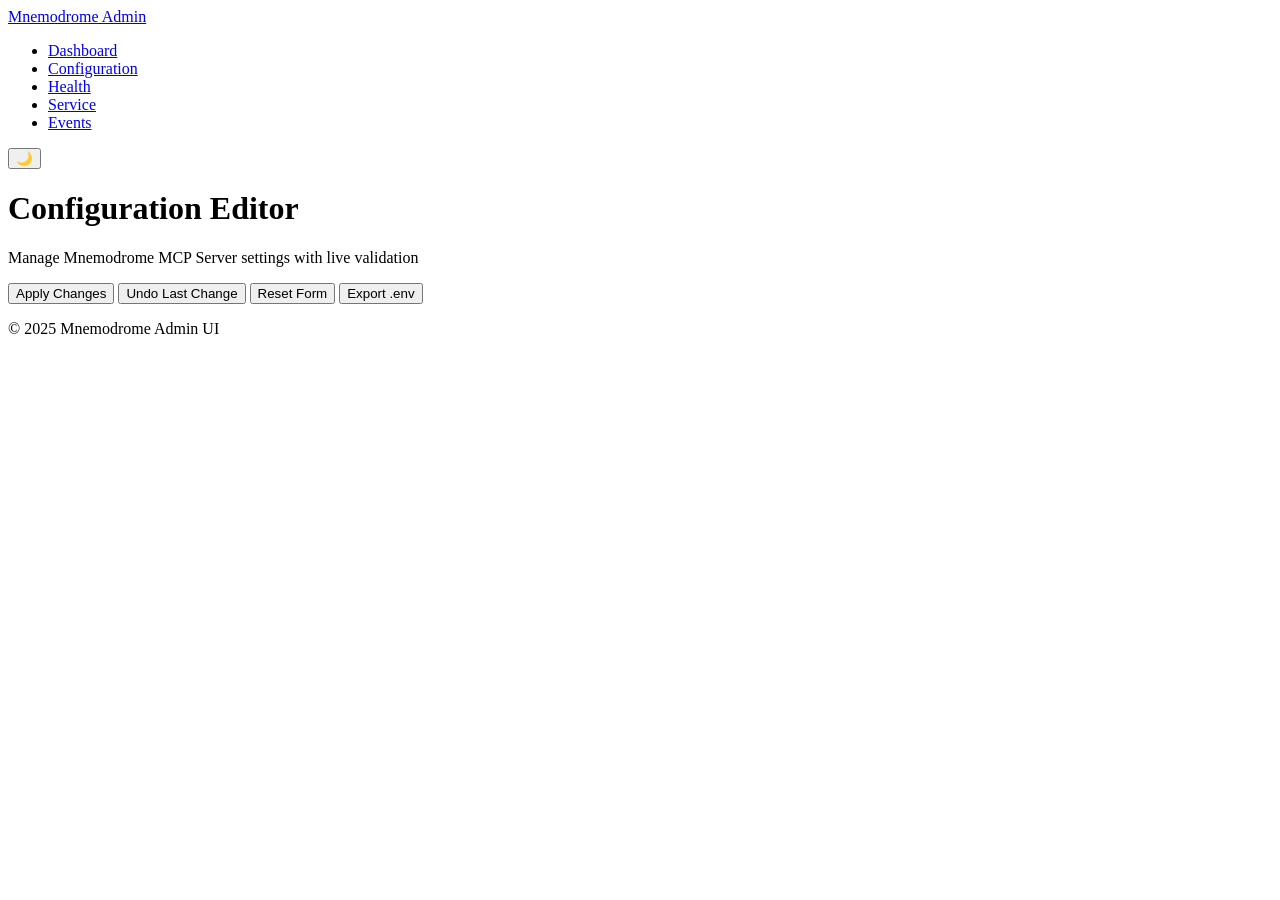
==== src/static/config.html @ 34b3ccf1 "Initial commit" ====
<!DOCTYPE html>
<html lang="en">
<head>
    <meta charset="UTF-8">
    <meta name="viewport" content="width=device-width, initial-scale=1.0">
    <title>Configuration Editor - Mnemodrome Admin</title>
    <link rel="stylesheet" href="/admin/static/style.css">
</head>
<body>
    <!-- Navigation -->
    <nav role="navigation">
        <div class="nav-content">
            <a href="/admin" class="nav-brand">Mnemodrome Admin</a>
            <ul class="nav-links">
                <li><a href="/admin" data-page="dashboard">Dashboard</a></li>
                <li><a href="/admin/config-editor" data-page="config" class="active">Configuration</a></li>
                <li><a href="/admin/health-dashboard" data-page="health">Health</a></li>
                <li><a href="/admin/service" data-page="service">Service</a></li>
                <li><a href="/admin/event-viewer" data-page="events">Events</a></li>
            </ul>
            <div class="dark-mode-toggle">
                <button type="button" id="dark-mode-toggle" onclick="toggleDarkMode()" title="Toggle Dark Mode">
                    <span id="dark-mode-icon">🌙</span>
                </button>
            </div>
        </div>
    </nav>

    <!-- Main Content -->
    <main>
        <!-- Page Header -->
        <div class="page-header">
            <h1>Configuration Editor</h1>
            <p>Manage Mnemodrome MCP Server settings with live validation</p>
        </div>

        <!-- Configuration Form -->
        <form id="config-form" aria-labelledby="config-heading">
            <input type="hidden" id="config-version" value="">

            <!-- Form will be populated dynamically by JavaScript -->
            <div id="config-form-container">
                <div class="spinner-container">
                    <div class="spinner"></div>
                </div>
            </div>

            <!-- Action Buttons -->
            <div class="btn-group mt-4">
                <button type="submit" class="btn btn-primary" id="save-btn">
                    Apply Changes
                </button>
                <button type="button" class="btn btn-warning" id="undo-btn">
                    Undo Last Change
                </button>
                <button type="button" class="btn btn-secondary" id="reset-btn">
                    Reset Form
                </button>
                <button type="button" class="btn btn-secondary" id="export-btn">
                    Export .env
                </button>
            </div>
        </form>
    </main>

    <!-- Footer -->
    <footer>
        <p>&copy; 2025 Mnemodrome Admin UI</p>
    </footer>

    <!-- Scripts -->
    <script src="/admin/static/app.js"></script>
    <script>
        // Set active navigation
        setActiveNavLink('config');

        let currentConfig = null;
        let configSchema = {};

        // Load configuration
        async function loadConfig() {
            try {
                showLoading('Loading configuration...');
                const data = await apiGet('/admin/config');
                currentConfig = data;

                // Store config version for optimistic locking
                document.getElementById('config-version').value = data.config_version;

                // Build schema for validation
                buildSchema(data.categories);

                // Render form
                renderConfigForm(data.categories);

                hideLoading();
            } catch (error) {
                hideLoading();
                handleApiError(error, 'loading configuration');
            }
        }

        // Build configuration schema for validation
        function buildSchema(categories) {
            configSchema = {};

            for (const [categoryName, variables] of Object.entries(categories)) {
                for (const variable of variables) {
                    configSchema[variable.name] = variable;
                }
            }
        }

        // Render configuration form
        function renderConfigForm(categories) {
            const container = document.getElementById('config-form-container');
            container.innerHTML = '';

            const categoryOrder = ['event_log', 'admin', 'logging', 'neo4j', 'redis'];
            const categoryTitles = {
                event_log: 'Event Log Configuration',
                admin: 'Admin Interface Configuration',
                logging: 'Logging Configuration',
                neo4j: 'Neo4j Database Configuration',
                redis: 'Redis Cache Configuration'
            };

            for (const categoryName of categoryOrder) {
                if (!categories[categoryName]) continue;

                const variables = categories[categoryName];
                const fieldset = document.createElement('fieldset');

                fieldset.innerHTML = `
                    <legend>${categoryTitles[categoryName]}</legend>
                    ${variables.map(variable => renderFormGroup(variable)).join('')}
                `;

                container.appendChild(fieldset);
            }

            // Add change listeners for validation
            addValidationListeners();
        }

        // Render individual form group
        function renderFormGroup(variable) {
            const inputId = `input-${variable.name}`;
            const isBoolean = typeof variable.value === 'boolean';
            const isDisabled = !variable.editable;

            let inputHtml;

            if (isBoolean) {
                // Checkbox for boolean values
                inputHtml = `
                    <div class="form-group checkbox-group">
                        <input
                            type="checkbox"
                            id="${inputId}"
                            name="${variable.name}"
                            ${variable.value ? 'checked' : ''}
                            ${isDisabled ? 'disabled' : ''}
                            aria-describedby="${inputId}-desc"
                        >
                        <label for="${inputId}">${variable.name}</label>
                    </div>
                    <div class="form-description" id="${inputId}-desc">
                        ${escapeHtml(variable.description)}
                    </div>
                `;
            } else if (variable.name === 'LOG_LEVEL') {
                // Dropdown for log level
                const levels = ['DEBUG', 'INFO', 'WARNING', 'ERROR', 'CRITICAL'];
                inputHtml = `
                    <div class="form-group">
                        <label for="${inputId}">${variable.name}</label>
                        <select
                            id="${inputId}"
                            name="${variable.name}"
                            ${isDisabled ? 'disabled' : ''}
                            aria-describedby="${inputId}-desc"
                        >
                            ${levels.map(level => `
                                <option value="${level}" ${variable.value === level ? 'selected' : ''}>
                                    ${level}
                                </option>
                            `).join('')}
                        </select>
                        <div class="form-description" id="${inputId}-desc">
                            ${escapeHtml(variable.description)}
                        </div>
                    </div>
                `;
            } else {
                // Text/number input for other values
                const inputType = typeof variable.value === 'number' ? 'number' : 'text';
                inputHtml = `
                    <div class="form-group">
                        <label for="${inputId}">${variable.name}</label>
                        <input
                            type="${inputType}"
                            id="${inputId}"
                            name="${variable.name}"
                            value="${escapeHtml(String(variable.value))}"
                            ${isDisabled ? 'disabled' : ''}
                            aria-describedby="${inputId}-desc"
                        >
                        <div class="form-description" id="${inputId}-desc">
                            ${escapeHtml(variable.description)}
                        </div>
                    </div>
                `;
            }

            return inputHtml;
        }

        // Add validation listeners to form inputs
        function addValidationListeners() {
            const form = document.getElementById('config-form');
            const inputs = form.querySelectorAll('input[type="text"], input[type="number"], select');

            inputs.forEach(input => {
                if (!input.disabled) {
                    input.addEventListener('input', () => validateField(input));
                    input.addEventListener('blur', () => validateField(input));
                }
            });
        }

        // Validate individual field
        function validateField(input) {
            const name = input.name;
            const value = input.value;
            const varConfig = configSchema[name];

            if (!varConfig || !varConfig.editable) return;

            let validation;

            if (name.includes('DAYS') || name.includes('SIZE_MB') || name.includes('HOURS') || name.includes('SLA_MS') || name.includes('PORT')) {
                const min = name.includes('HOURS') ? 0 : 1;
                const max = name.includes('PORT') ? 65535 : null;
                validation = validateInteger(value, min, max);
            } else if (name === 'LOG_LEVEL') {
                validation = validateEnum(value, ['DEBUG', 'INFO', 'WARNING', 'ERROR', 'CRITICAL']);
            } else {
                validation = validateString(value);
            }

            if (validation.valid) {
                input.classList.remove('invalid');
                input.classList.add('valid');
            } else {
                input.classList.remove('valid');
                input.classList.add('invalid');
            }
        }

        // Collect form changes
        function collectFormChanges() {
            const form = document.getElementById('config-form');
            const formData = new FormData(form);
            const changes = {};

            for (const [name, value] of formData.entries()) {
                const varConfig = configSchema[name];
                if (!varConfig || !varConfig.editable) continue;

                // Convert value to appropriate type
                let convertedValue = value;

                if (typeof varConfig.value === 'number') {
                    convertedValue = parseInt(value, 10);
                } else if (typeof varConfig.value === 'boolean') {
                    // Checkbox values
                    convertedValue = true;
                }

                // Only include if changed
                if (convertedValue !== varConfig.value) {
                    changes[name] = convertedValue;
                }
            }

            // Handle unchecked checkboxes
            for (const [name, varConfig] of Object.entries(configSchema)) {
                if (typeof varConfig.value === 'boolean' && varConfig.editable) {
                    if (!formData.has(name) && varConfig.value !== false) {
                        changes[name] = false;
                    }
                }
            }

            return changes;
        }

        // Handle form submission
        document.getElementById('config-form').addEventListener('submit', async (e) => {
            e.preventDefault();

            const changes = collectFormChanges();

            if (Object.keys(changes).length === 0) {
                showInfo('No changes to apply');
                return;
            }

            // Validate changes
            const validation = validateConfigChanges(changes, configSchema);
            if (!validation.valid) {
                showError('Validation errors:\n' + validation.errors.join('\n'));
                return;
            }

            try {
                showLoading('Applying configuration changes...');

                const configVersion = parseFloat(document.getElementById('config-version').value);

                const result = await apiPost('/admin/config', {
                    ...changes,
                    config_version: configVersion
                });

                hideLoading();

                showSuccess(`Applied ${Object.keys(changes).length} configuration change(s)`);

                // Reload configuration
                await loadConfig();

            } catch (error) {
                hideLoading();
                handleApiError(error, 'applying configuration');
            }
        });

        // Handle undo button
        document.getElementById('undo-btn').addEventListener('click', async () => {
            if (!confirm('Restore the most recent configuration backup? This will undo your last change.')) {
                return;
            }

            try {
                showLoading('Restoring configuration backup...');

                const result = await apiPost('/admin/config/undo');

                hideLoading();

                showSuccess(`Restored configuration from backup: ${result.backup_file}`);

                // Reload configuration
                await loadConfig();

            } catch (error) {
                hideLoading();
                handleApiError(error, 'restoring configuration');
            }
        });

        // Handle reset button
        document.getElementById('reset-btn').addEventListener('click', () => {
            if (confirm('Reset all form fields to current saved values?')) {
                loadConfig();
            }
        });

        // Handle export button
        document.getElementById('export-btn').addEventListener('click', async () => {
            try {
                showLoading('Exporting configuration...');

                const response = await fetch('/admin/config/export', {
                    method: 'GET',
                });

                if (!response.ok) {
                    throw new Error(`HTTP ${response.status}: ${response.statusText}`);
                }

                const blob = await response.blob();
                const url = window.URL.createObjectURL(blob);
                const a = document.createElement('a');
                a.href = url;
                a.download = '.env';
                document.body.appendChild(a);
                a.click();
                a.remove();
                window.URL.revokeObjectURL(url);

                hideLoading();
                showSuccess('Configuration exported as .env file');

            } catch (error) {
                hideLoading();
                handleApiError(error, 'exporting configuration');
            }
        });

        // Initial load
        loadConfig();
    </script>
</body>
</html>
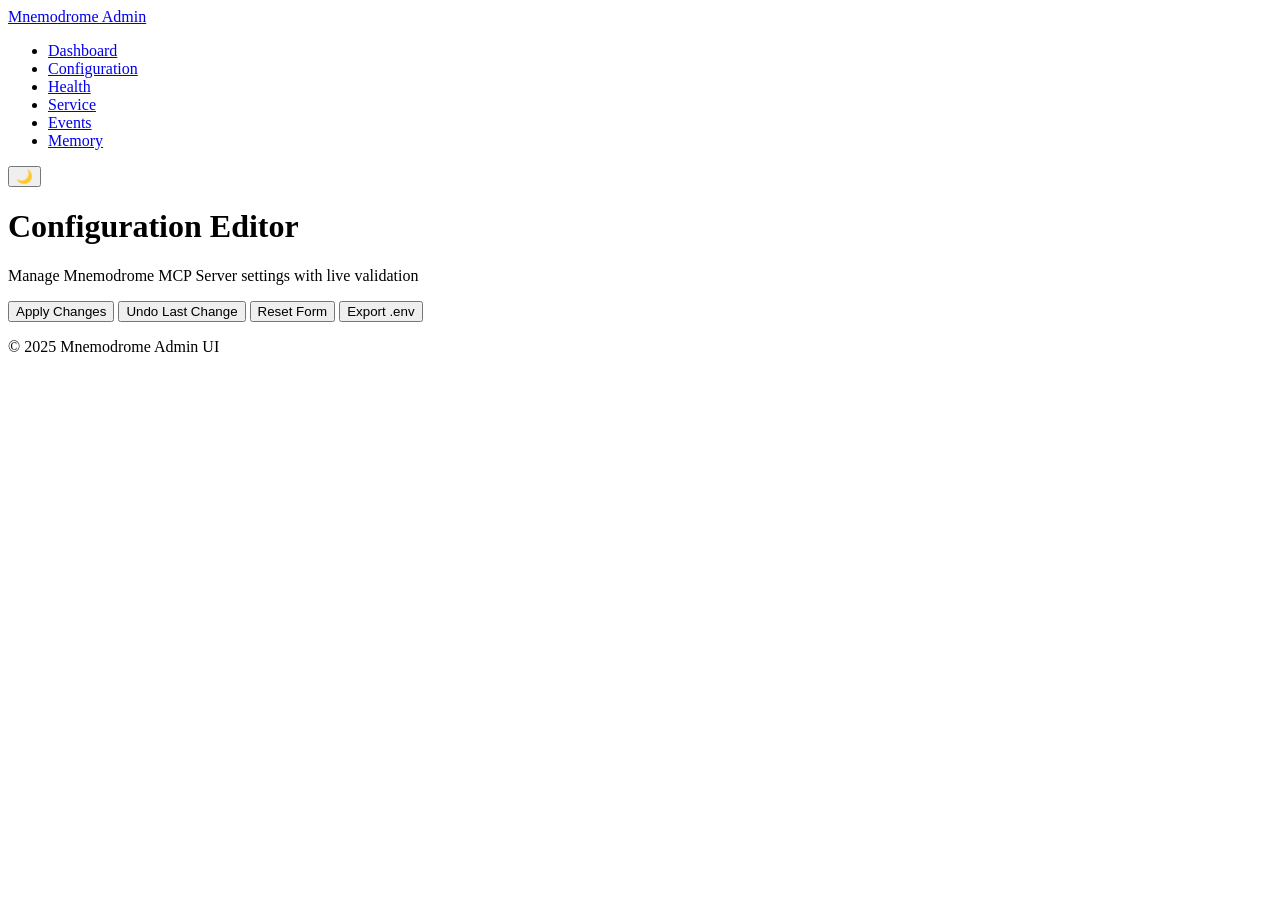
==== commit 96b30564: "chore: sync main with current development Brings main up to date with recent development work:  - me" ====
--- a/src/static/config.html
+++ b/src/static/config.html
@@ -17,6 +17,7 @@
                 <li><a href="/admin/health-dashboard" data-page="health">Health</a></li>
                 <li><a href="/admin/service" data-page="service">Service</a></li>
                 <li><a href="/admin/event-viewer" data-page="events">Events</a></li>
+                <li><a href="/admin/memory" data-page="memory">Memory</a></li>
             </ul>
             <div class="dark-mode-toggle">
                 <button type="button" id="dark-mode-toggle" onclick="toggleDarkMode()" title="Toggle Dark Mode">
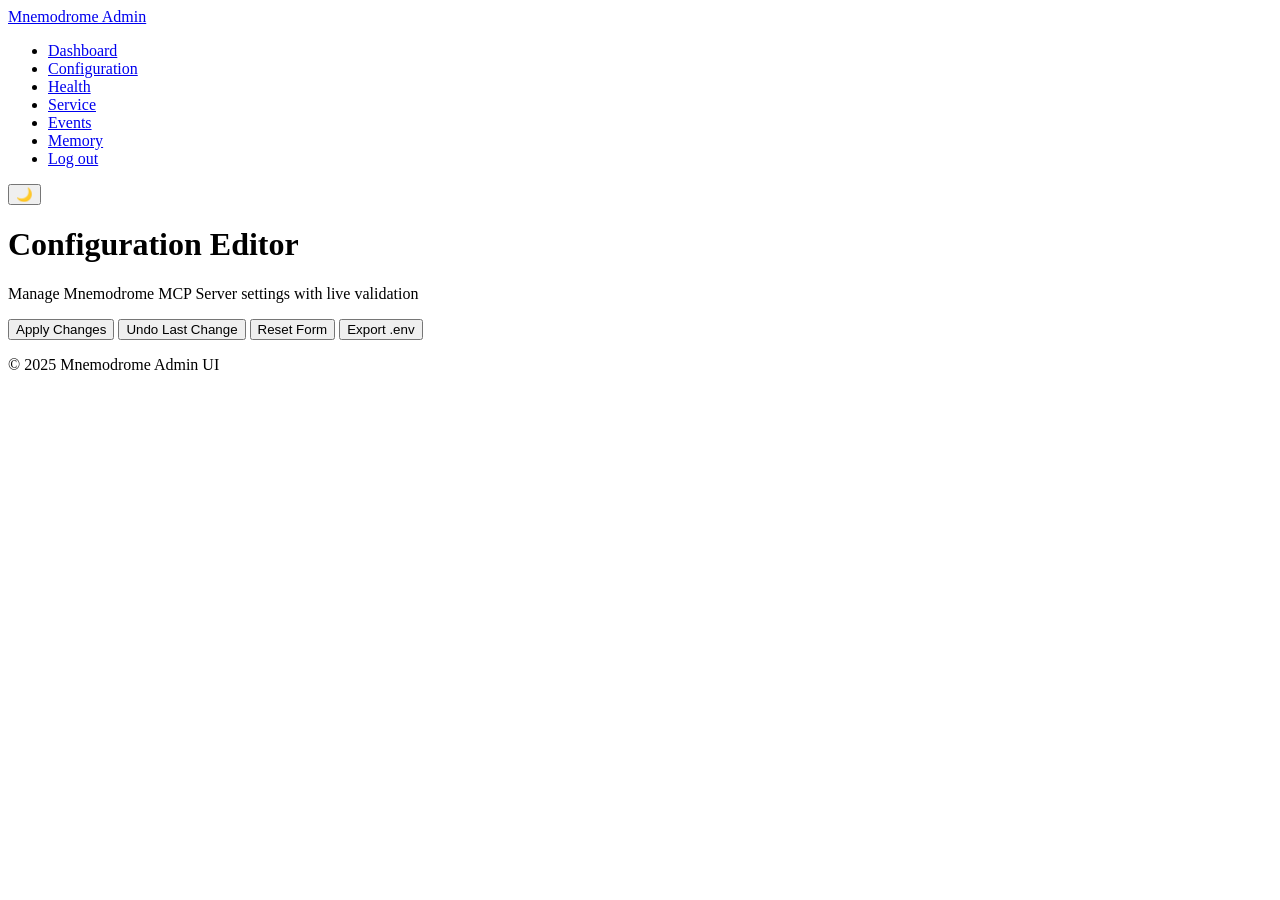
==== commit ff855329: "feat(039): Admin UI sign-in page with session cookie (password-manager friendly) Browsers now get a " ====
--- a/src/static/config.html
+++ b/src/static/config.html
@@ -18,6 +18,7 @@
                 <li><a href="/admin/service" data-page="service">Service</a></li>
                 <li><a href="/admin/event-viewer" data-page="events">Events</a></li>
                 <li><a href="/admin/memory" data-page="memory">Memory</a></li>
+                <li><a href="/admin/logout" data-page="logout">Log out</a></li>
             </ul>
             <div class="dark-mode-toggle">
                 <button type="button" id="dark-mode-toggle" onclick="toggleDarkMode()" title="Toggle Dark Mode">
@@ -376,7 +377,9 @@
 
                 const response = await fetch('/admin/config/export', {
                     method: 'GET',
+                    headers: { 'X-Requested-With': 'mnemodrome-admin' },
                 });
+                redirectIfLoggedOut(response);
 
                 if (!response.ok) {
                     throw new Error(`HTTP ${response.status}: ${response.statusText}`);
